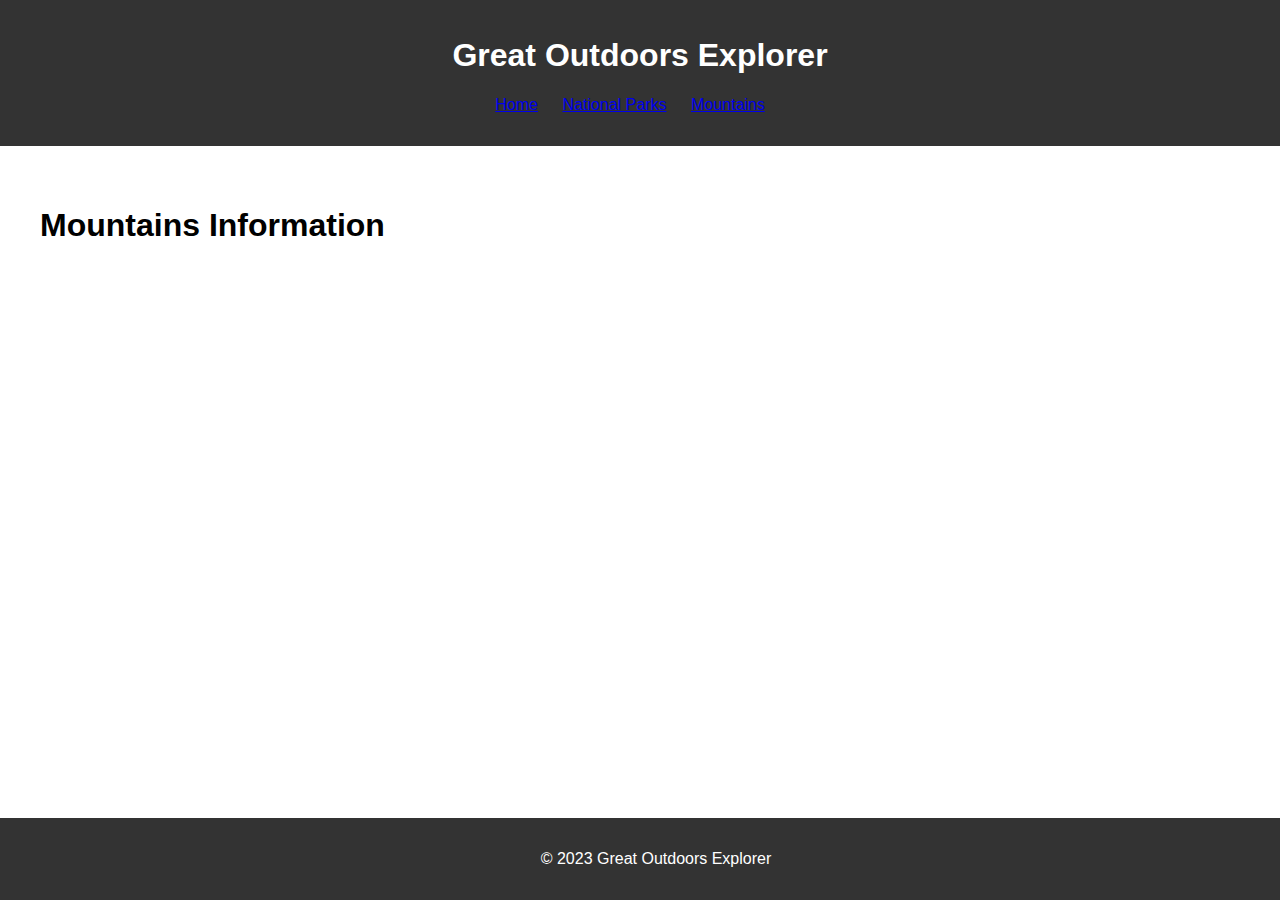
==== mountain.html @ b13d6c2b "capstone_outdoors" ====
<!DOCTYPE html>
<html lang="en">
<head>
    <meta charset="UTF-8">
    <meta name="viewport" content="width=device-width, initial-scale=1.0">
    <link rel="stylesheet" href="/enjoy-the-outdoors/css/style.css">
    <!-- <script defer src="/enjoy-the-outdoors/css/style.css"></script> -->
    <title>Mountains Information</title>
</head>

    <body>
        <header>
            <h1>Great Outdoors Explorer</h1>
            <nav>
                <ul>
                    <li><a href="/index.html">Home</a></li>
                    <li><a href="/national_park.html">National Parks</a></li>
                    <li><a href="/mountain.html">Mountains</a></li>
                </ul>
            </nav>
        </header>
    
        <main>
            
            <main>
                <h1>Mountains Information</h1>
            
                <!-- Add your mountain information dropdown and details here -->
            
            </main>
        </main>
    
        <footer>
            <p>&copy; 2023 Great Outdoors Explorer</p>
        </footer>
    </body>

<!-- Navigation (reuse the same navigation code) -->


<!-- Content -->



</html>
---- enjoy-the-outdoors/css/style.css ----
body {
    font-family: 'Arial', sans-serif;
    margin: 0;
    padding: 0;
}

header {
    background-color: #333;
    color: #fff;
    padding: 1em;
    text-align: center;
}

nav ul {
    list-style-type: none;
    padding: 0;
}

nav li {
    display: inline;
    margin-right: 20px;
}

main {
    padding: 20px;
}

footer {
    background-color: #333;
    color: #fff;
    text-align: center;
    padding: 1em;
    position: fixed;
    bottom: 0;
    width: 100%;
}
/* national-parks.css */

/* Style the search form */
#parkSearchForm {
    display: flex;
    flex-wrap: wrap;
    gap: 10px;
}

#parkSearchForm label {
    margin-right: 5px;
}

/* Style the parks table */
#parksTable {
    width: 100%;
    border-collapse: collapse;
    margin-top: 20px;
}

#parksTable th, #parksTable td {
    border: 1px solid #ddd;
    padding: 8px;
    text-align: left;
}

#parksTable th {
    background-color: #f2f2f2;
}
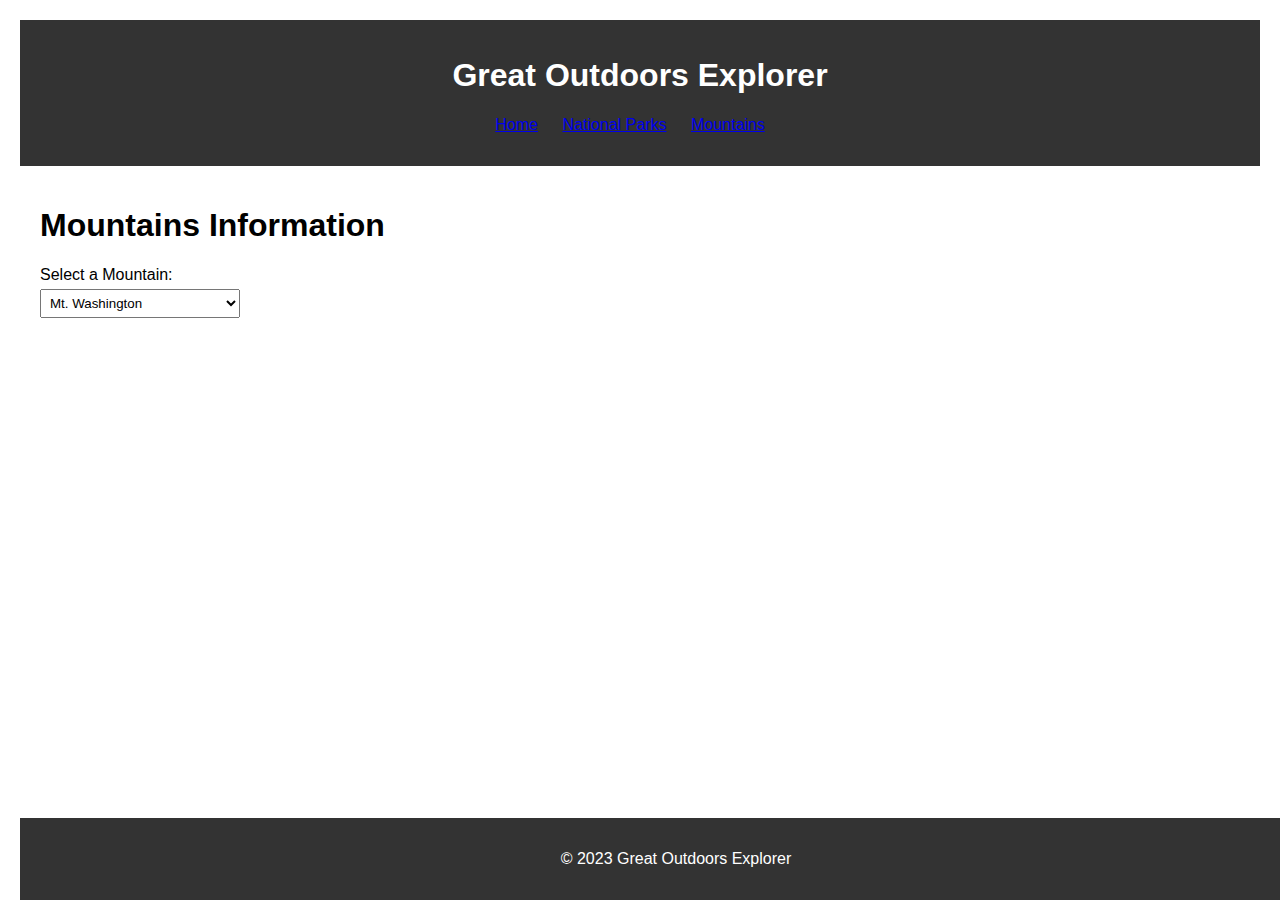
==== commit 75cda5b7: "updates" ====
--- a/mountain.html
+++ b/mountain.html
@@ -20,15 +20,31 @@
             </nav>
         </header>
     
-        <main>
+       
             
             <main>
                 <h1>Mountains Information</h1>
             
-                <!-- Add your mountain information dropdown and details here -->
-            
+                
+                        <label for="mountainSelect">Select a Mountain:</label>
+                        <select id="mountainSelect" name="mountainSelect" onchange="displayMountainInfo()"></select>
+                
+                        <div id="mountainInfo"></div>
+                    </main>
+                
+                    <script src="/enjoy-the-outdoors/scripts/mountainData.js"></script>
+                    <script src="/enjoy-the-outdoors/scripts/mountain.js"></script>
+                    <script src="/enjoy-the-outdoors/scripts/locationData.js"></script>
+                
+                
+                </html>
+
+                <div id="moutainDataStorage">
+                    
+                </div>
+                
             </main>
-        </main>
+        
     
         <footer>
             <p>&copy; 2023 Great Outdoors Explorer</p>
--- a/enjoy-the-outdoors/css/style.css
+++ b/enjoy-the-outdoors/css/style.css
@@ -63,3 +63,40 @@
 #parksTable th {
     background-color: #f2f2f2;
 }
+body {
+    font-family: Arial, sans-serif;
+    margin: 20px;
+}
+
+form {
+    margin-bottom: 20px;
+}
+
+label {
+    display: block;
+    margin-bottom: 5px;
+}
+
+select {
+    width: 200px;
+    padding: 5px;
+    margin-bottom: 10px;
+}
+
+table {
+    width: 100%;
+    border-collapse: collapse;
+}
+
+table, th, td {
+    border: 1px solid #ddd;
+}
+
+th, td {
+    padding: 10px;
+    text-align: left;
+}
+
+th {
+    background-color: #f2f2f2;
+}
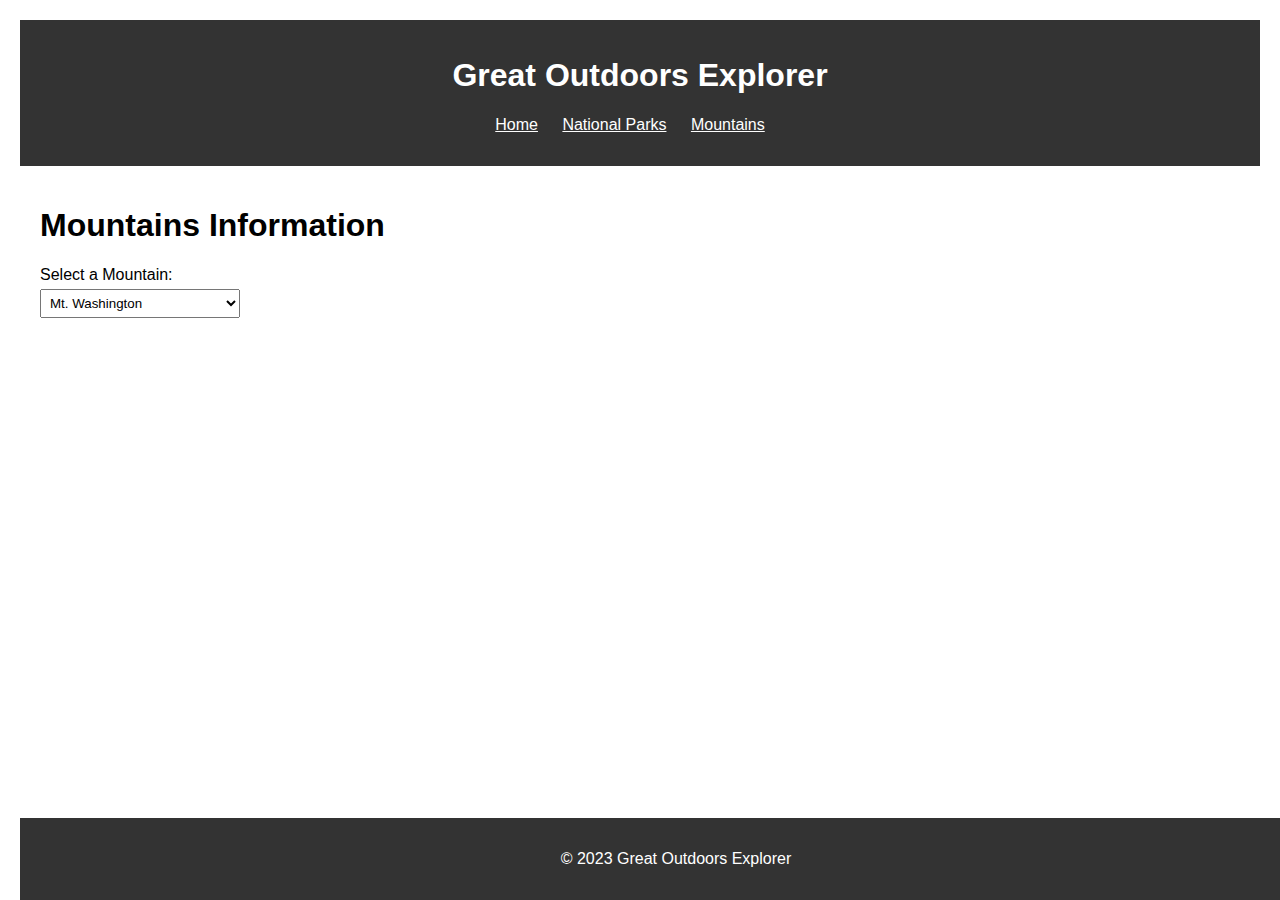
==== commit 10d9e696: "update" ====
--- a/mountain.html
+++ b/mountain.html
@@ -27,19 +27,18 @@
             
                 
                         <label for="mountainSelect">Select a Mountain:</label>
-                        <select id="mountainSelect" name="mountainSelect" onchange="displayMountainInfo()"></select>
+                        <select id="mountainSelect" name="mountainSelect" ></select>
                 
                         <div id="mountainInfo"></div>
                     </main>
                 
                     <script src="/enjoy-the-outdoors/scripts/mountainData.js"></script>
                     <script src="/enjoy-the-outdoors/scripts/mountain.js"></script>
-                    <script src="/enjoy-the-outdoors/scripts/locationData.js"></script>
                 
                 
                 </html>
 
-                <div id="moutainDataStorage">
+                <div id="moutainInfoDiv">
                     
                 </div>
                 
--- a/enjoy-the-outdoors/css/style.css
+++ b/enjoy-the-outdoors/css/style.css
@@ -19,6 +19,9 @@
 nav li {
     display: inline;
     margin-right: 20px;
+}
+nav li a{
+    color: white;
 }
 
 main {
